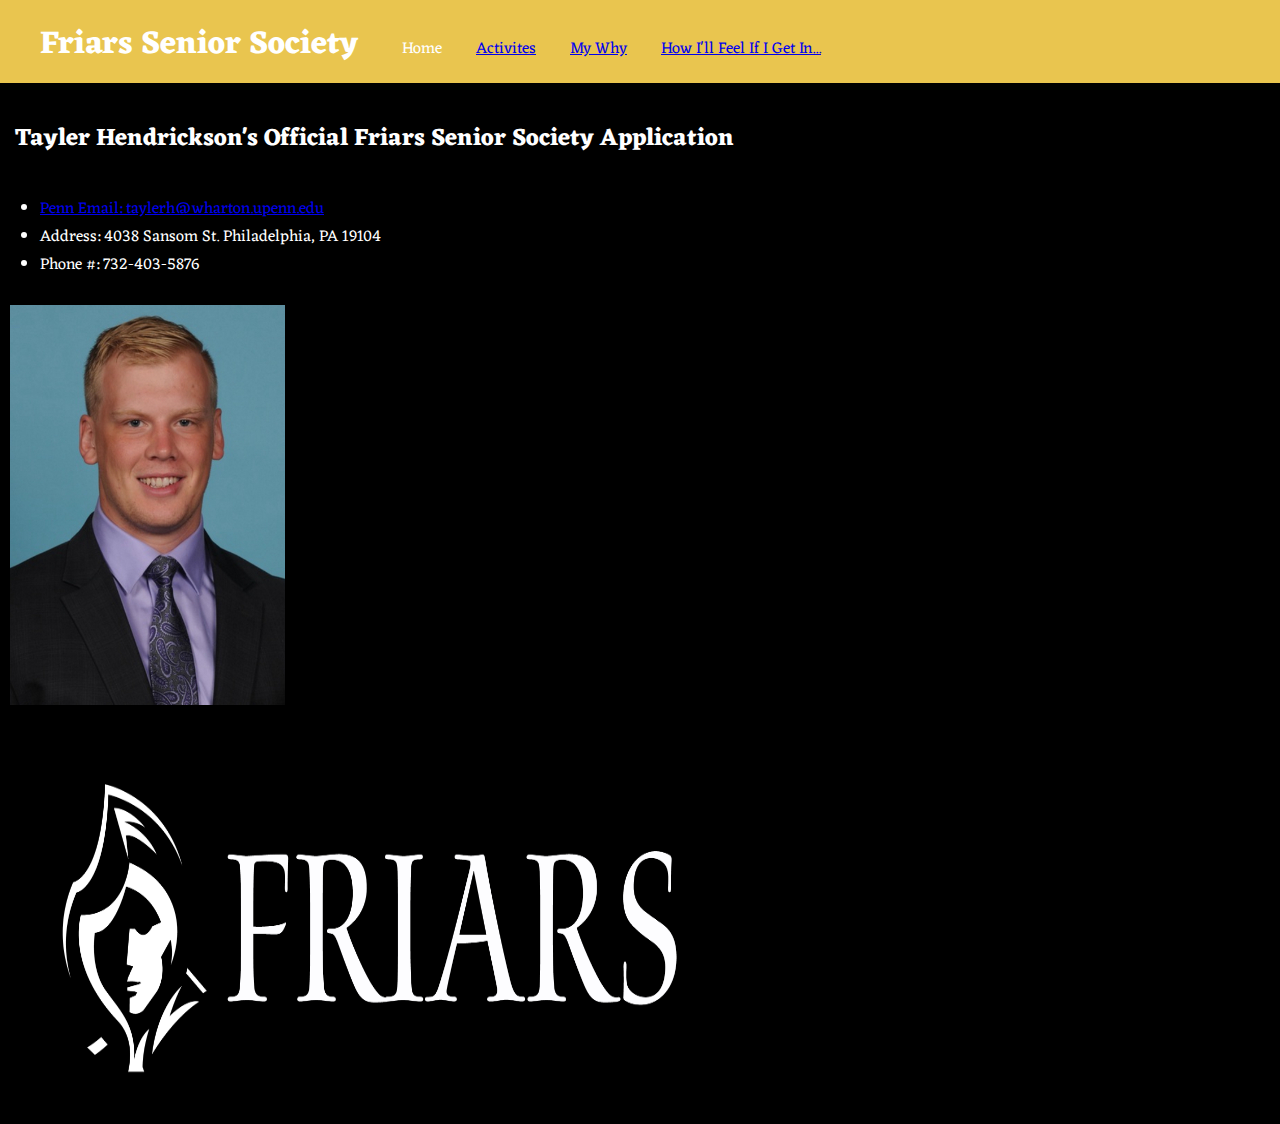
==== index.html @ f7a2db62 "first commit" ====
<!doctype html>
<html>
	<head>
		<title> Tayler Hendrickson's Friar Application </title>
			<link href="main.css" rel="stylesheet" type="text/css">
			<link href="https://fonts.googleapis.com/css?family=Eczar" rel="stylesheet">
			<link rel="stylesheet" href="https://maxcdn.bootstrapcdn.com/font-awesome/4.7.0/css/font-awesome.min.css">

	</head>

	<body>
		<header>
			<nav>
				<h1>Friars Senior Society</h1>
				<ul>
					<li>Home</li>
					<li><a href="page2.html">Activites</a></li>
					<li><a href="page3.html">My Why</a></li>
					<li><a href="page4.html">How I'll Feel If I Get In...</a></li>
				</ul>
			</nav>
		</header>

		<h2>Tayler Hendrickson's Official Friars Senior Society Application</h2>
			<ul>
				<li><a href="mailto:taylerh@wharton.upenn.edu">Penn Email: taylerh@wharton.upenn.edu</a></li>
				<li>Address: 4038 Sansom St. Philadelphia, PA 19104</li>
				<li>Phone #: 732-403-5876</li>
			</ul>
		<p>
			<img src="headshot.jpg" alt="Handsome Fellow" style="width:275px;height: 400px;">
		</p>
		<h3><img src="friarspic.png" alt="Friars" style="width:660px;height: 350px;"></h3>
	</body>

</html>
---- main.css ----
body{
	margin: 0;
	font-family: "Eczar";
	color:white;
	background:black;
}

header {
	background:rgb(233,197,79);
	color:white;
	padding: 15px 15px 0 15px;
}

header h1 {
	margin:25px;
	display: inline;
}

nav ul {
	margin:0;
	padding: 0;
	display:inline;
}

nav ul li {
	background:rgb(233,197,79);
	color:white;
	display:inline-block;
	list-style-type: none;
	padding: 20px 15px;
	font-family: "Eczar";
}

p {
	padding: 10px;
}

h2{
	padding: 15px;
}

h3{
	padding:0% 3%;
}

p#usbc {
	padding: 1px;
	margin: 5px;
	line-height: 24px;
}
p#btm {
	padding: 1px;
	margin: 5px;
	line-height: 24px;
}
p#fb {
	padding: 1px;
	margin: 5px;
	line-height: 24px;
}
p#foj {
	padding: 1px;
	margin: 5px;
	line-height: 24px;
}
p#frat {
	padding: 1px;
	margin: 5px;
	line-height: 24px;
}
p#fffb {
	padding: 1px;
	margin: 5px;
	line-height: 24px;
}
p#ffbtm {
	padding: 1px;
	margin: 5px;
	line-height: 24px;
}
p#ffusbc {
	padding: 1px;
	line-height: 24px;
}
p#fffrat {
	padding: 1px;
	margin: 5px;
	line-height: 24px;
}
p#ffula {
	padding: 1px;
	margin: 5px;
	line-height: 24px;
}
p#fffoj {
	padding: 1px;
	margin: 5px;
	line-height: 24px;
}
p#ffpic {
	padding: 20px 0px 0px 0px;
	margin: 5px;
}
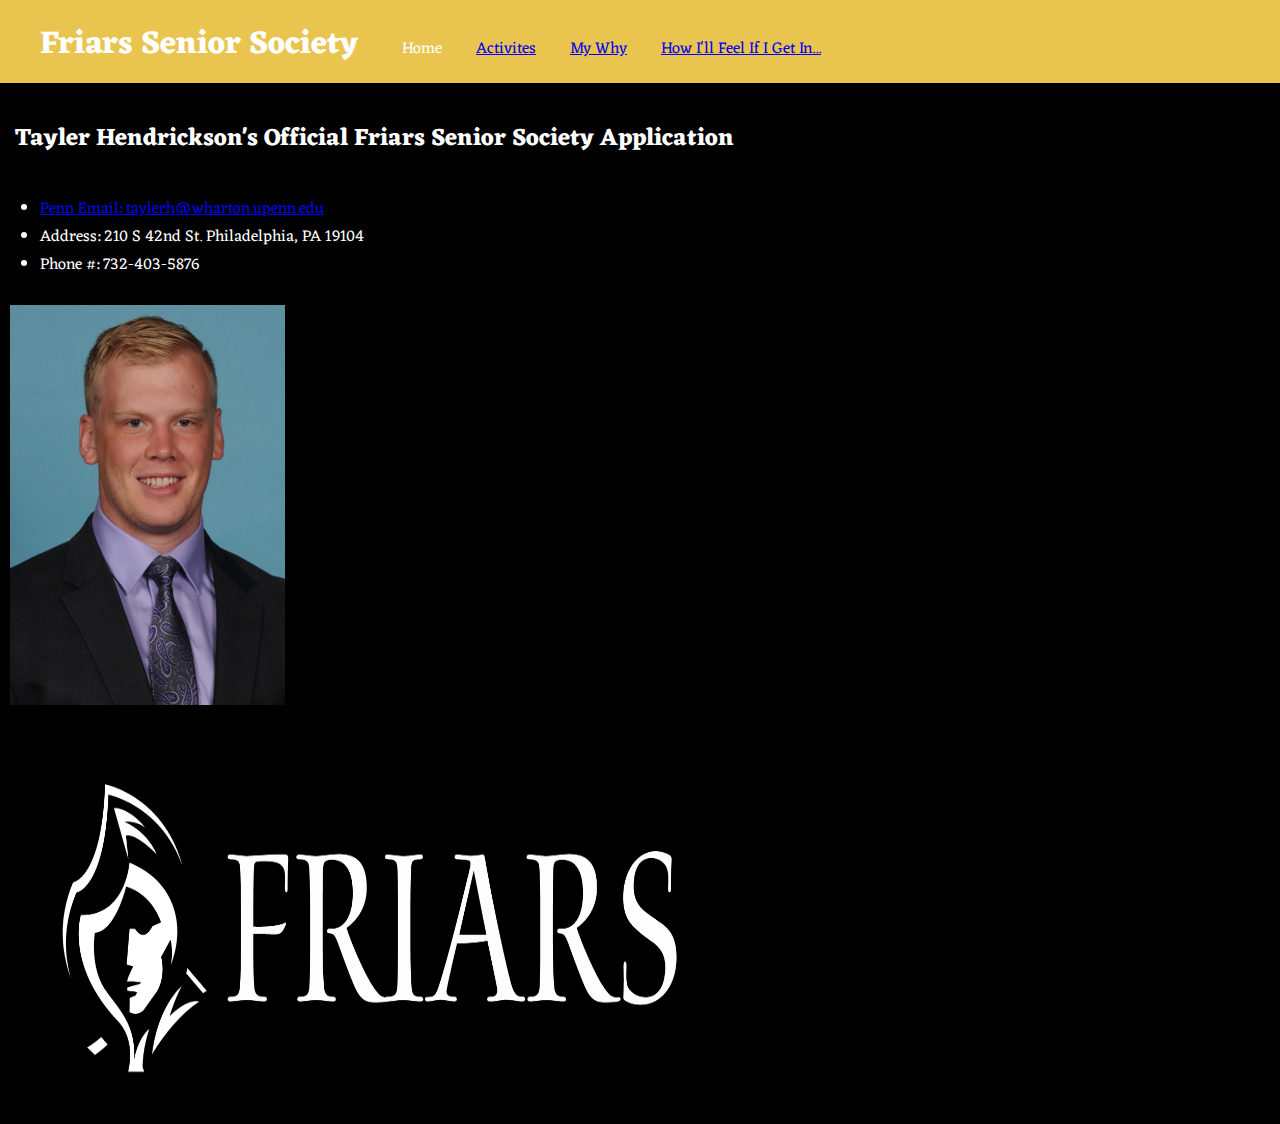
==== commit 87a857f5: "Update index.html" ====
--- a/index.html
+++ b/index.html
@@ -24,7 +24,7 @@
 		<h2>Tayler Hendrickson's Official Friars Senior Society Application</h2>
 			<ul>
 				<li><a href="mailto:taylerh@wharton.upenn.edu">Penn Email: taylerh@wharton.upenn.edu</a></li>
-				<li>Address: 4038 Sansom St. Philadelphia, PA 19104</li>
+				<li>Address: 210 S 42nd St. Philadelphia, PA 19104</li>
 				<li>Phone #: 732-403-5876</li>
 			</ul>
 		<p>
@@ -33,4 +33,4 @@
 		<h3><img src="friarspic.png" alt="Friars" style="width:660px;height: 350px;"></h3>
 	</body>
 
-</html>+</html>
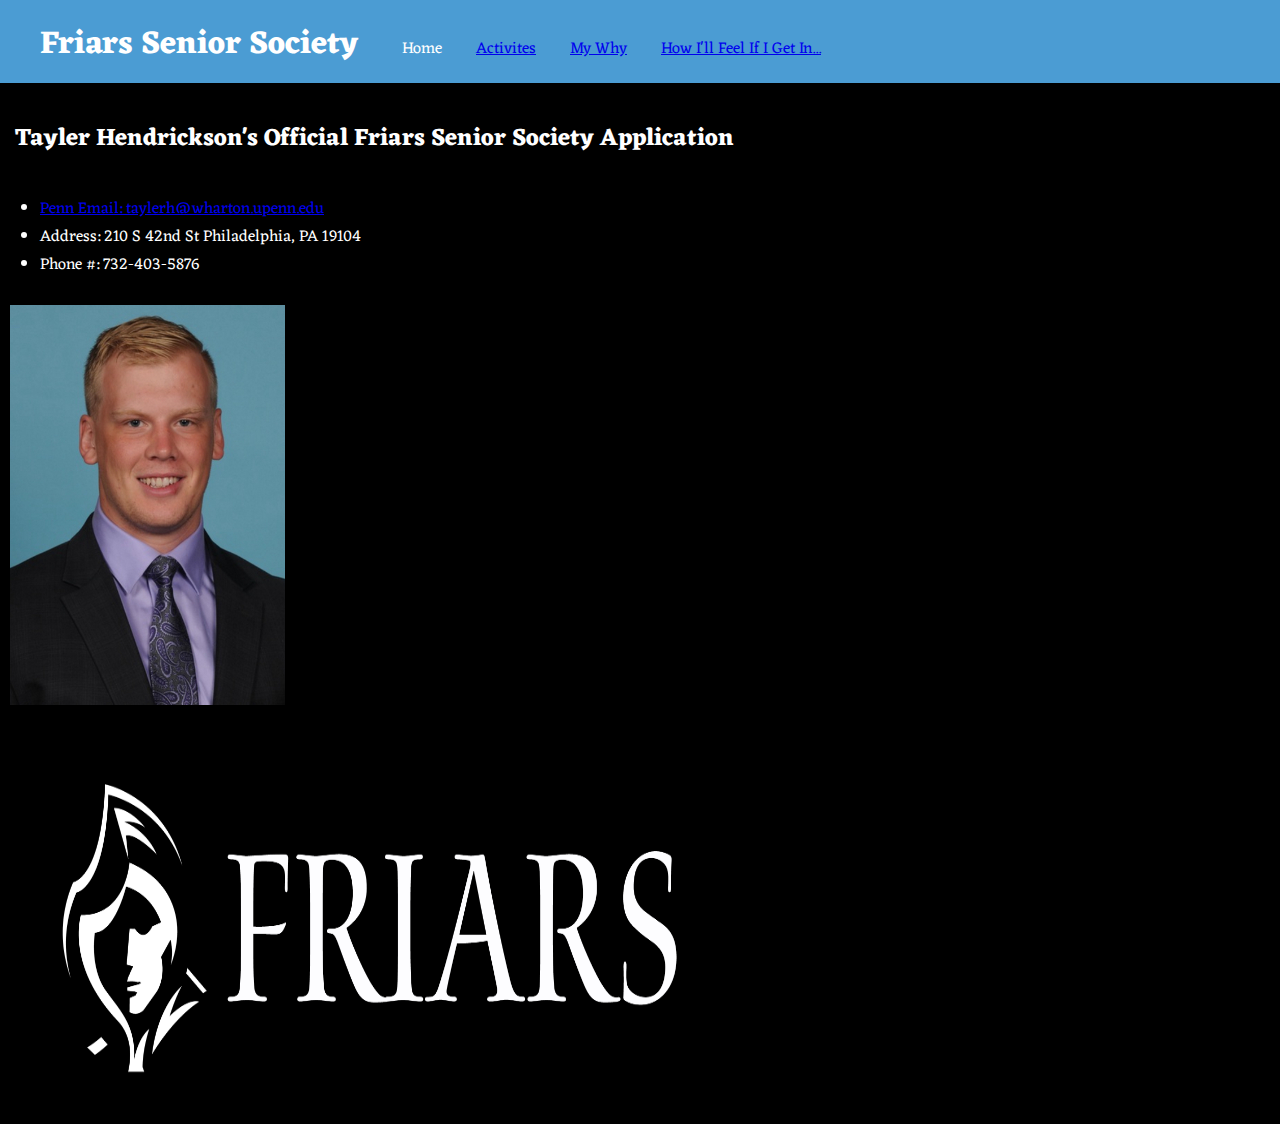
==== commit 2f1b1eb9: "Update index.html" ====
--- a/index.html
+++ b/index.html
@@ -24,7 +24,7 @@
 		<h2>Tayler Hendrickson's Official Friars Senior Society Application</h2>
 			<ul>
 				<li><a href="mailto:taylerh@wharton.upenn.edu">Penn Email: taylerh@wharton.upenn.edu</a></li>
-				<li>Address: 210 S 42nd St. Philadelphia, PA 19104</li>
+				<li>Address: 210 S 42nd St Philadelphia, PA 19104</li>
 				<li>Phone #: 732-403-5876</li>
 			</ul>
 		<p>
--- a/main.css
+++ b/main.css
@@ -6,7 +6,7 @@
 }
 
 header {
-	background:rgb(233,197,79);
+	background:rgb(75,156,211);
 	color:white;
 	padding: 15px 15px 0 15px;
 }
@@ -23,7 +23,7 @@
 }
 
 nav ul li {
-	background:rgb(233,197,79);
+	background:rgb(75,156,211);
 	color:white;
 	display:inline-block;
 	list-style-type: none;
@@ -100,4 +100,4 @@
 p#ffpic {
 	padding: 20px 0px 0px 0px;
 	margin: 5px;
-}+}
